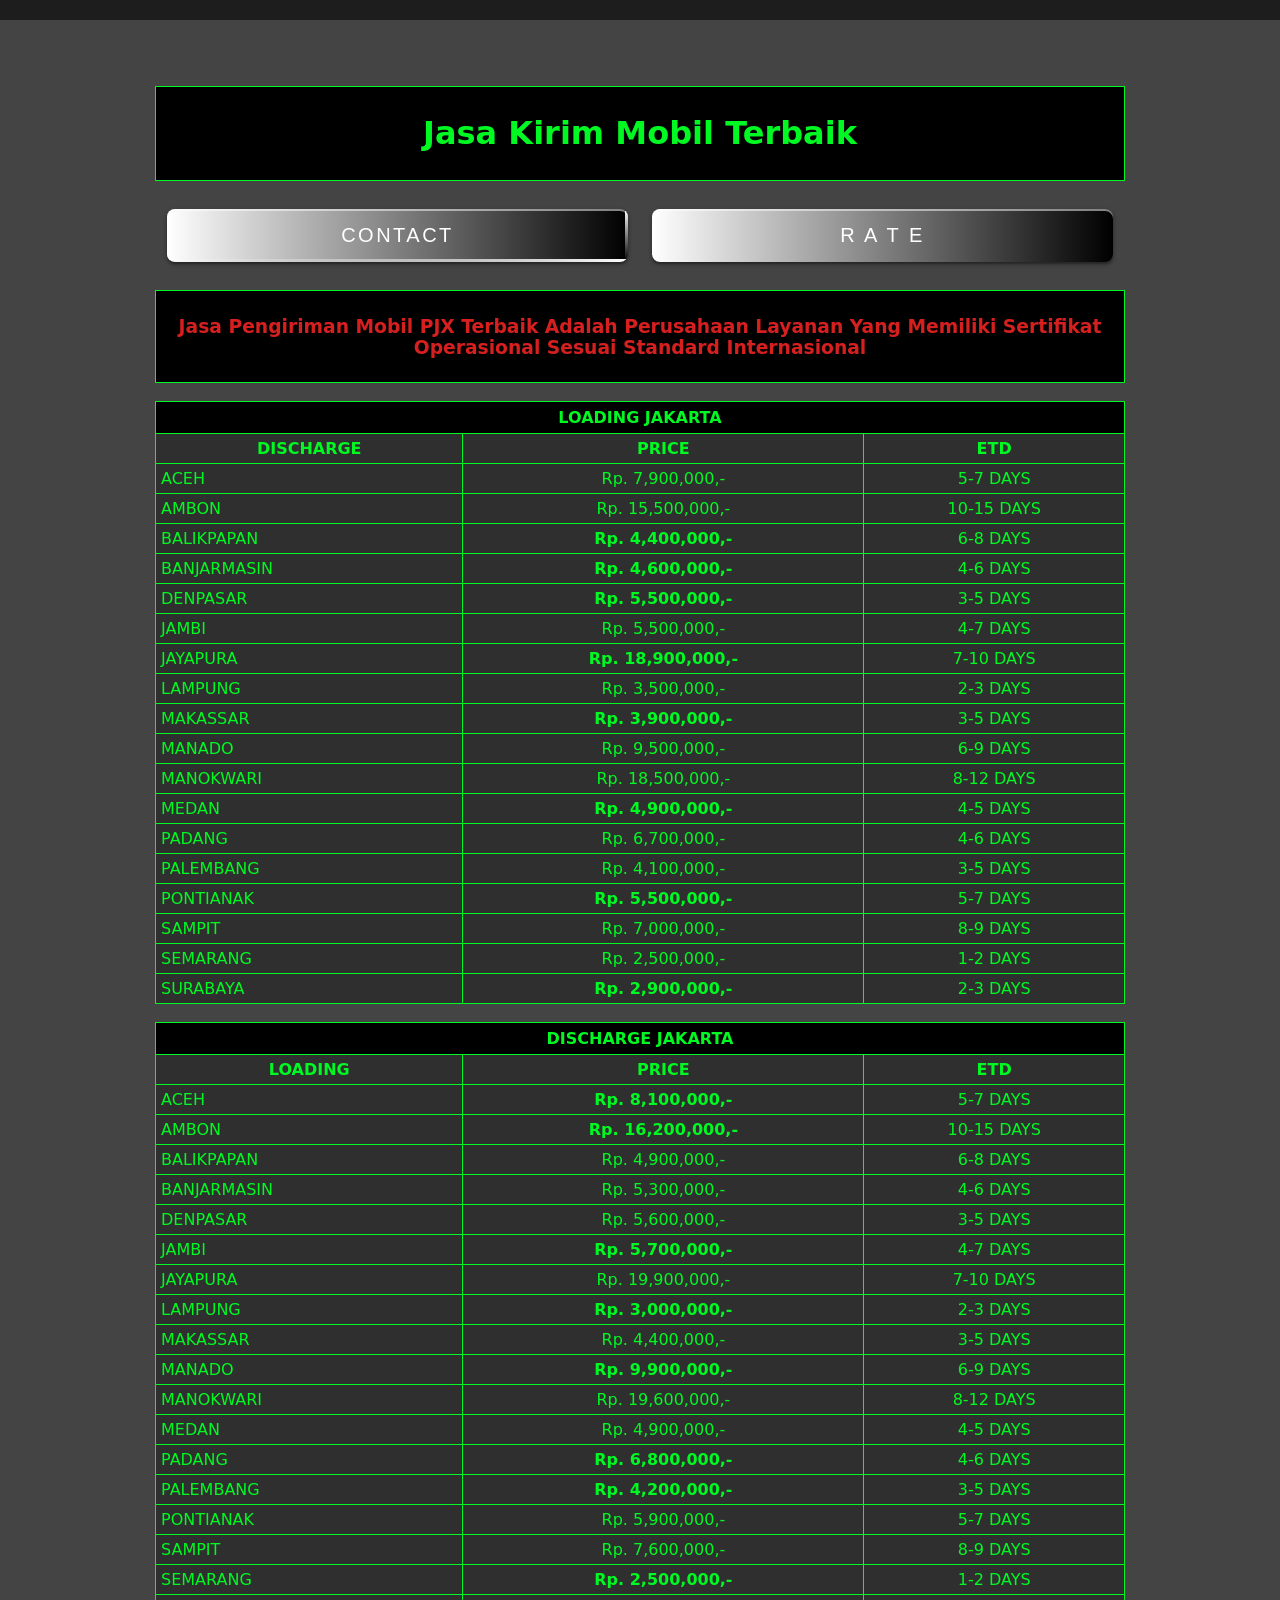
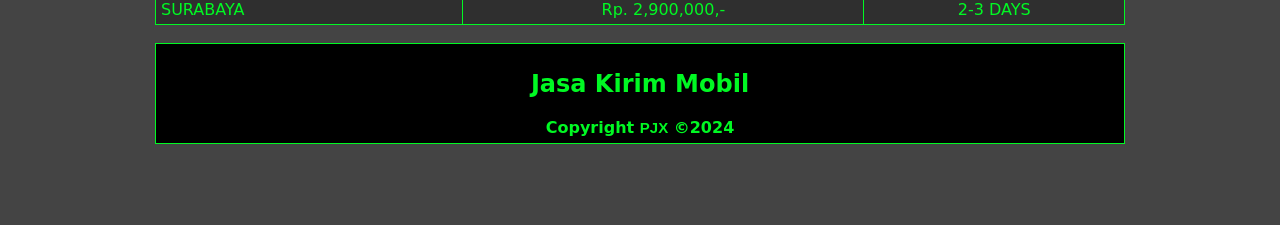
==== public/amp/outdooraction/index.html @ ec14cd32 "Create index.html" ====
<!DOCTYPE html>
<html amp lang="id-ID">

<head>
	<meta charset="utf-8">
	 <meta name="viewport"
      content="width=device-width,minimum-scale=1,initial-scale=1"
    />

<style amp-boilerplate>body{-webkit-animation:-amp-start 8s steps(1,end) 0s 1 normal both;-moz-animation:-amp-start 8s steps(1,end) 0s 1 normal both;-ms-animation:-amp-start 8s steps(1,end) 0s 1 normal both;animation:-amp-start 8s steps(1,end) 0s 1 normal both}@-webkit-keyframes -amp-start {
        from {
            visibility: hidden
        }

        to {
            visibility: visible
        }
    }@-moz-keyframes -amp-start {
        from {
            visibility: hidden
        }

        to {
            visibility: visible
        }
    }@-ms-keyframes -amp-start {
        from {
            visibility: hidden
        }

        to {
            visibility: visible
        }
    }@-o-keyframes -amp-start {
        from {
            visibility: hidden
        }

        to {
            visibility: visible
        }
    }@keyframes -amp-start {
        from {
            visibility: hidden
        }

        to {
            visibility: visible
        }
    }</style>
    
    
<noscript>
    <style amp-boilerplate>body{-webkit-animation:none;-moz-animation:none;-ms-animation:none;animation:none}</style>
</noscript>
<script async src="https://cdn.ampproject.org/v0.js"></script>
<script async custom-element="amp-carousel" src="https://cdn.ampproject.org/v0/amp-carousel-0.1.js"></script>
<script async custom-element="amp-sidebar" src="https://cdn.ampproject.org/v0/amp-sidebar-0.1.js"></script>
<script async custom-element="amp-anim" src="https://cdn.ampproject.org/v0/amp-anim-0.1.js"></script>
<script async custom-element="amp-iframe" src="https://cdn.ampproject.org/v0/amp-iframe-0.1.js"></script>
<script async custom-element="amp-lightbox" src="https://cdn.ampproject.org/v0/amp-lightbox-0.1.js"></script>
<script async custom-element="amp-analytics" src="https://cdn.ampproject.org/v0/amp-analytics-0.1.js"></script>

<style amp-custom>:root{--small-font:15px;--normal-font:16px;--large-font:17px;--x-large-font:18px}body{font-size:var(--small-font);display:flex;flex-direction:column;padding-top:60px;padding-bottom:55px;user-select:none}h1,h2 {color:#00f923}h3{color:#d61f1f} h4 {color:#00f923}a{text-decoration:none}summary{outline:none}.container{align-self:center;margin-left:auto;margin-right:auto}.logo-container{text-align:center;padding:10px;display:flex;justify-content:center;align-items:center;position:fixed;top:0;left:0;right:0;z-index:99}.logo-container .logo{width:calc(30px*120/30);display:block}.logo-container .logo amp-img{flex-grow:1}.link-container{display:flex;justify-content:center;font-size:var(--x-large-font);padding:0;width:100%}.link-container a{width:50%;text-align:center;padding:15px 20px;text-transform:uppercase}.animated-button1{background:linear-gradient(to bottom,#000000,#000000);padding:16px 40px;margin:10px 12px;display:inline-block;-webkit-transform:translate(0,0);transform:translate(0,0);overflow:hidden;color:#ffffff;font-size:20px;letter-spacing:2.5px;text-align:center;text-transform:uppercase;text-decoration:none;-webkit-box-shadow:inset 0 2px 0 rgba(255,255,255,.5) , 0 2px 2px rgba(0,0,0,.3) , 0 2px 4px 1px rgba(0,0,0,.2);box-shadow:inset 0 2px 0 rgba(255,255,255,.5) , 0 2px 2px rgba(0,0,0,.3) , 0 2px 4px 1px rgba(0,0,0,.2);border-radius:8px;font-family:Convergence,sans-serif}.animated-button1::before{content:'';position:absolute;top:0;left:0;width:100%;height:100%;background-color:#ad8585;opacity:0;-webkit-transition:.2s opacity ease-in-out;transition:.2s opacity ease-in-out}.animated-button1:hover::before{opacity:.2}.animated-button1 span{position:absolute}.animated-button1 span:nth-child(1) {top:0;top:0;left:0;width:100%;height:60px;background:-webkit-gradient(linear,right top,left top,from(rgba(43,8,8,0)),to(#0f0));background:linear-gradient(to left,rgba(43,8,8,0),#fff);-webkit-animation:2s animateTop linear infinite;animation:2s animateTop linear infinite}@keyframes animateTop {
        0% {
            -webkit-transform:translateX(100%);
            transform:translateX(100%)
        }
        100% {
            -webkit-transform:translateX(-100%);
            transform:translateX(-100%)
        }
    }.animated-button1 span:nth-child(2) {top:0;right:0;height:100%;width:3px;background:-webkit-gradient(linear,left bottom,left top,from(rgba(43,8,8,0)),to(#0f0));background:linear-gradient(to top,rgba(43,8,8,0),#fff);-webkit-animation:2s animateRight linear -1s infinite;animation:2s animateRight linear -1s infinite}@keyframes animateRight {
        0% {
            -webkit-transform:translateY(100%);
            transform:translateY(100%)
        }
        100% {
            -webkit-transform:translateY(-100%);
            transform:translateY(-100%)
        }
    }.animated-button1 span:nth-child(3) {bottom:0;left:0;width:100%;height:3px;background:-webkit-gradient(linear,left top,right top,from(rgba(43,8,8,0)),to(#0f0));background:linear-gradient(to right,rgba(43,8,8,0),#fff);-webkit-animation:2s animateBottom linear infinite;animation:2s animateBottom linear infinite}@keyframes animateBottom {
        0% {
            -webkit-transform:translateX(-100%);
            transform:translateX(-100%)
        }
        100% {
            -webkit-transform:translateX(100%);
            transform:translateX(100%)
        }
    }.animated-button1 span:nth-child(4) {top:0;left:0;height:100%;width:3px;background:-webkit-gradient(linear,left top,left bottom,from(rgba(43,8,8,0)),to(#0f0));background:linear-gradient(to bottom,rgba(43,8,8,0),#fff);-webkit-animation:2s animateLeft linear -1s infinite;animation:2s animateLeft linear -1s infinite}@keyframes animateLeft {
        0% {
            -webkit-transform:translateY(-100%);
            transform:translateY(-100%)
        }
        100% {
            -webkit-transform:translateY(100%);
            transform:translateY(100%)
        }
    }.main-menu-container{list-style-type:none;display:flex;flex-wrap:wrap;margin:0;padding:10px 0;background-color:#02071c}.main-menu-container li{flex-basis:calc(25% - 10px);padding:5px}.main-menu-container li a{display:flex;padding:5px 0;justify-content:center;align-items:center;flex-direction:column;color:#fff;font-size:var(--normal-font);text-transform:inherit;font-family:system-ui}.main-menu-container li amp-img{margin:8px 0}.jackpot-container{display:flex;justify-content:center;position:relative}.jackpot-container .jackpot-prize{color:#fff}.jackpot-container .jackpot-currency{color:#03ffd8}.footer-container{text-align:center}.footer-container .bank-list,.footer-container .social-media-list,.footer-container .contact-list,.footer-container .footer-links{display:flex;flex-wrap:wrap;margin:0 auto;padding:10px 0;list-style-type:none}.footer-container .contact-list li{flex-basis:50%}.footer-container .contact-list li a{margin:5px 10px;display:flex;align-items:center;background-color:#040a2a;border-radius:30px;color:#fff;font-size:var(--normal-font)}.footer-container .contact-list>li a i{display:inline-flex;align-items:center;justify-content:center;-webkit-box-align:center;-ms-flex-align:center;width:36px;height:36px;margin-right:10px;border-radius:50%;background:#51c332}.footer-container .contact-list>li a i amp-img{margin:5px;flex-basis:0;-ms-flex-preferred-size:0;-webkit-box-flex:1;-ms-flex-positive:1;flex-grow:1}.footer-container .social-media-list{justify-content:center}.footer-container .social-media-list li{flex-basis:25%}.footer-container .bank-list{justify-content:center}.footer-container .bank-list li{flex-basis:25%;position:relative;display:flex;justify-content:center;padding-bottom:10px;height:27px}.footer-container .bank-list span[data-online="true"],.footer-container .bank-list span[data-online="false"]{width:5px;margin-right:5px;border-radius:2px}.footer-container .bank-list span[data-online="true"]{background-color:#0f0}.footer-container .bank-list span[data-online="false"]{background-color:#e00}.footer-container .footer-links{background-color:#ff7800;flex-wrap:wrap;justify-content:center}.footer-container .footer-links li{flex-basis:calc(25% - 3px);margin-bottom:5px}.footer-container .footer-links>li:not(:nth-child(5n+5)):not(:first-child) {border-left:1px solid #fff}.footer-container .footer-links li a{padding:5px;color:#fff;font-size:var(--normal-font)}.site-description{background-color:#050c29;padding:10px}.copyright{padding:25px 0 20px;display:flex;flex-direction:column;justify-content:center}.copyright div{padding-bottom:10px}.fixed-footer{display:flex;justify-content:space-around;position:fixed;background-color:#ff7800;padding:5px 0;left:0;right:0;bottom:0;z-index:99}.fixed-footer a{flex-basis:calc((100% - 15px*6)/5);display:flex;flex-direction:column;justify-content:center;align-items:center;color:#999}.fixed-footer a.active{color:#00f923}@media (min-width:768px){body{font-size:var(--normal-font)}.container{width:970px}.site-menu{width:20%}}@media (min-width:1400px){.container{width:1170px}}@media (min-width:992px){.container{width:970px}}body{font-family:'digital_sans_ef_medium';background-color:#000418}.jackpot-prize{position:absolute;font-size:20px;bottom:20%}.modal-dialog{background:rgba(0,0,0,.5);width:100%;height:100%;position:absolute;display:flex;align-items:center;justify-content:center}.modal-content{background:#0c0c0c;border-color:#0c0c0c;color:#bbb;flex-basis:95%;pointer-events:initial;border:0;border-radius:10px;border:5px solid #000}.modal-header{background:#0c0c0c;border-bottom-color:#333;text-align:center;border-top-left-radius:inherit;border-top-right-radius:inherit;border-bottom:0;min-height:50px;text-transform:uppercase;display:contents}.modal-content h4{color:#1b4bff}.modal-header .close{opacity:1;margin:0;color:#fff;float:right;font-size:21px;font-weight:bold;line-height:1;text-shadow:0 1px 0 #fff;background-color:transparent;border:none}.modal-body{position:relative;padding:20px}.fixed-footer{background-color:#1e274b}.fixed-footer a{background-color:inherit;flex-basis:calc((100% - 15px*6)/5);max-width:75px;color:#fff;font-size:var(--small-font)}.fixed-footer a.active{color:#00f923}.fixed-footer .center{transform:scale(1);background:center no-repeat;background-size:contain;background-color:inherit;border-radius:50%}.fixed-footer amp-img{max-width:40%;margin-bottom:5px}.fixed-footer .live-chat-icon{animation:pulse 3s infinite}.download-apk-container{background:var(--image-src);background-size:cover;display:flex;color:#fff;align-items:center;font-family:sans-serif}.download-apk-container .modal{font-family:'digital_sans_ef_medium'}.download-apk-container .popup-modal[data-title] .modal-title:before{content:none}.download-apk-container .popup-modal .modal-header h4{font-size:24px}.download-apk-container .popup-modal .modal-body{padding-top:0}.download-apk-container .popup-modal .modal-body img{height:20px;width:20px}.download-apk-container .popup-modal .modal-body h5{font-size:18px;color:inherit;text-transform:uppercase;margin-block-start:0;margin-block-end:0}.download-apk-container .popup-modal .modal-body ol{list-style:decimal;padding-left:5px;line-height:20px}.download-apk-container h2,.download-apk-container h3{margin:0}.download-apk-container h2{font-weight:600;font-size:var(--x-large-font);text-transform:uppercase}.download-apk-container h3{font-size:var(--small-font);font-weight:100}.download-apk-container a{font-size:var(--small-font);text-transform:uppercase}.download-apk-container>div{flex-basis:50%}.download-apk-container>div:first-child{align-self:flex-end}.download-apk-info{display:flex;justify-content:flex-start;padding:7px 0}.download-apk-info>div{flex-basis:45%;max-width:45%}.download-apk-section{text-align:center;margin-right:5px}.download-apk-section a{color:#fff;text-transform:uppercase;padding:2px 0;display:block;border-radius:20px;text-align:center;background:#f69c00;background:linear-gradient(to bottom,#f69c00 0%,#d17601 100%)}.download-apk-guide{text-decoration:underline;color:#fff;background-color:transparent;border:none;text-transform:uppercase;font-size:var(--small-font)}@media (max-width:575.98px){.download-apk-section amp-img{width:50px}}body{background-color:#444}.logo-container{background-color:#1d1d1d}.main-menu-container{background-color:#0a0a0a}.main-menu-container li a{color:#fff}.jackpot-container .jackpot-prize{color:#baad6b}.jackpot-container .jackpot-currency{color:#baad6b}.footer-container{color:#fff;font-family:system-ui}.footer-container .contact-list li a{background-color:#585858;color:#fff}.footer-container .contact-list>li a i{background:#00f923}.footer-container .bank-list span[data-online="true"]{background-color:#0f0}.footer-container .bank-list span[data-online="false"]{background-color:#e00}.footer-container .footer-links{background-color:#1d1d1d}.footer-container .footer-links>li:not(:nth-child(5n+5)):not(:first-child) {border-color:#ccc}.footer-container .footer-links li a{color:#b9a353}.site-description{background-color:#080808}.fixed-footer{background-color:#1d1d1d}.fixed-footer a{color:#fff;font-family:system-ui}.fixed-footer a.active{color:#ffcd00}.modal-content h4{color:#b18f35}.download-apk-section a{color:#fff;background:#f8e689;background:linear-gradient(to bottom,#f8e689 0%,#bf8e20 100%)}@media (min-width:768px){body{background-color:#444}}.berkedip{font-family:tahoma,arial,helvetica,sans-serif;font-size:15px;color:#999;animation:berkedip 1s ease-out infinite}p,li{text-align:justify}@keyframes berkedip { 
    from { 
    text-shadow: 0px 0px 1px #def, 0px 0px 2px #def, 0px 0px 2px #def, 0px 0px 2px #def, 0px 0px 2px #def, 0px 0px 2px #def, 0px 0px 2px #fff, 0px 0px 12px #fff, 0px 0px 5px #fff, 0px 0px 5px #fff, 0px 0px 5px #7B96B8, 0px 0px 5px #7B96B8, 0px 5px 2px #ffffe8, 0px 5px 25px #ffffe8, 0px 5px 50px #e4be0d, 0px 5px 50px #e4be0d, 0px -5px 50px #e4be0d, 0px -5px 50px #e4be0d; 
    color: #fff, #fff, #fff, #ffffe8, #fdfebe, #fdff74, #ffe674, #e4be0d; 
    } 
    }.faq .faq-title{background-color:#000000;padding:10px;border-top-left-radius:10px;border-top-right-radius:10px;color:#ffffff;font-size:larger;text-transform:capitalize;font-weight:bolder}.faq .faq-desc{background-color:#fff;padding:10px;border-bottom-left-radius:10px;border-bottom-right-radius:10px;color:#000}.faq .faq-desc li{font-size:small;color:#000;text-align:left}.faq{margin:7px}</style>

	<title>Jasa Kirim Mobil Terbaik</title>
    <meta name="description" content="Jasa Kirim Mobil Terbaik" />
	<link rel="canonical" href="https://media.outdooraction.co.nz/">

<meta property="og:image" content="https://www.pj-ex.com/img/slider/kirim-mobil-terbaik.jpeg"/>
<meta property="og:title" content="Jasa Kirim Mobil"/>
<meta property="og:description" content="Jasa Kirim Mobil"/>
<meta property="og:type" content="website"/>
<meta name="theme-color" content="Black">


<link href="https://www.pj-ex.com/favicon-pjx.png" rel="shortcut icon" type="image/x-icon">
<link rel="apple-touch-icon" href="https://www.pj-ex.com/favicon-pjx.png"/>
<meta name="description" content="PJX"/>
<meta name="keywords" content="jasa kirim mobil, jasa pengiriman mobil, kirim mobil terbaik">
<meta name="robots" content="index,follow">
<meta name="language" content="id-ID">
<meta name="author" content="PJX">
<meta name="googlebot" content="index,follow"/>
<meta property="og:url" content="https://media.outdooraction.co.nz/"/>


<script type="application/ld+json">
        {
            "@context": "https://schema.org",
            "@type": "BreadcrumbList",
            "itemListElement": [{
                "@type": "ListItem",
                "position": 1,
                "name": "Home",
                "item": "https://media.outdooraction.co.nz/"
            },{
                "@type": "ListItem",
                "position": 2,
                "name": "PJX",
                "item": "https://www.pj-ex.com/service/kirim-mobil/outlet.shoeme/"
            },{
                "@type": "ListItem",
                "position": 3,
                "name": "Jasa Kirim Mobil Terbaik"
            }]
        }
</script>

<script type="application/ld+json">
        {
            "@context": "https://schema.org",
            "@type": "Organization",
            "name": "PJX",
            "alternateName": "Jasa Kirim Mobil Terbaik",
            "url": "https://media.outdooraction.co.nz/",
            "logo": "https://www.pj-ex.com/logo-pjx.png",
            "sameAs": "https://www.pj-ex.com/service/kirim-mobil/outlet.shoeme/"
        }
</script>


<script type="application/ld+json">{
    "@context": "https://schema.org/",
    "@type": "CreativeWorkSeries",
    "name": "PJX",
    "aggregateRating": {
        "@type": "AggregateRating",
        "ratingValue": "4.9",
        "bestRating": "5",
        "ratingCount": "883"
    }
}
</script>

</head>
<body>

    <div class="logo-container">
            <a href="https://www.pj-ex.com" class="logo">
                <amp-img title="Jasa Kirim Mobil" layout="responsive" height="150" width="400" src="https://www.pj-ex.com/logo-pjx.png" alt="PJX" noloading></amp-img>
            </a>
    </div>

		<footer class="footer-container container">
        <table style="width: 100%; border-color: #00f923; border-collapse: collapse; color: #00f923; text-align: left; margin: 18px auto 18px auto;" border="1">
            <tr bgcolor="#000000">
            <th style="text-align: center;padding: 6px;"colspan="3"><h1>Jasa Kirim Mobil Terbaik</h1>
			</table>

    
<amp-carousel class="carousel-container" layout="responsive" width="1450" height="600" type="slides" autoplay delay="5000" loop>
            <amp-img title="Jasa Kirim Mobil Terbaik" src="https://www.pj-ex.com/img/slider/kirim-mobil-terbaik.jpeg" alt="PJX" width="1450" height="600" layout="responsive"></amp-img>
</amp-carousel>

    <div class="link-container container">
        <a href="https://api.whatsapp.com/send/?phone=6282177776110&text&type=phone_number&app_absent=0" class="animated-button1" target="_blank" rel="nofollow noopener"><span></span>
       <span></span>
       <span></span>
       <span></span>CONTACT</a>
        <a href="https://api.whatsapp.com/send/?phone=6282177776110&text&type=phone_number&app_absent=0" class="animated-button1" target="_blank" rel="nofollow noopener"><span></span>R A T E</a>
    </div>


	<footer class="footer-container container">
        <table style="width: 100%; border-color: #00f923; border-collapse: collapse; color: #00f923; text-align: left; margin: 18px auto 18px auto;" border="1">
            <tr bgcolor="#000000">
            <th style="text-align: center;padding: 6px;"colspan="3"><h3>Jasa Pengiriman Mobil PJX Terbaik Adalah Perusahaan Layanan Yang Memiliki Sertifikat Operasional Sesuai Standard Internasional</h3>
			</table>



    <footer class="footer-container container">
        <table style="width: 100%; border-color: #00f923; border-collapse: collapse; color: #00f923; text-align: left; margin: 18px auto 18px auto;" border="1">
            <tr bgcolor="#000000">
            <th style="text-align: center;padding: 6px;"colspan="3"><strong>LOADING JAKARTA</strong></th>

            <tbody>
            <tr bgcolor="#2f2f2f">
			<td style="padding: 5px;"><strong><center>DISCHARGE</center></strong></td>
            <td style="padding: 5px; color: #00f923;"><strong><center>PRICE</center></strong></td>
			<td style="padding: 5px; color: #00f923;"><strong><center>ETD</center></strong></td>
            </tr>
            <tr bgcolor="#2f2f2f">
            <td style="padding: 5px;">ACEH</td>
            <td style="padding: 5px; color: #00f923;"><center>Rp. 7,900,000,-</center></td>
			<td style="padding: 5px; color: #00f923;"><center>5-7 DAYS</center></td>
            </tr>
            <tr bgcolor="#2f2f2f">
            <td style="padding: 5px;">AMBON</td>
            <td style="padding: 5px; color: #00f923;"><center>Rp. 15,500,000,-</center></td>
			<td style="padding: 5px; color: #00f923;"><center>10-15 DAYS</center></td>
            </tr>
			<tr bgcolor="#2f2f2f">
            <td style="padding: 5px;">BALIKPAPAN</td>
            <td style="padding: 5px; color: #00f923;"><strong><center>Rp. 4,400,000,-</center></strong></td>
			<td style="padding: 5px; color: #00f923;"><center>6-8 DAYS</center></td>
            </tr>
			<tr bgcolor="#2f2f2f">
            <td style="padding: 5px;">BANJARMASIN</td>
            <td style="padding: 5px; color: #00f923;"><strong><center>Rp. 4,600,000,-</center></strong></td>
			<td style="padding: 5px; color: #00f923;"><center>4-6 DAYS</center></td>
            </tr>
			<tr bgcolor="#2f2f2f">
            <td style="padding: 5px;">DENPASAR</td>
            <td style="padding: 5px; color: #00f923;"><strong><center>Rp. 5,500,000,-</center></strong></td>
			<td style="padding: 5px; color: #00f923;"><center>3-5 DAYS</center></td>
            </tr>
			<tr bgcolor="#2f2f2f">
            <td style="padding: 5px;">JAMBI</td>
            <td style="padding: 5px; color: #00f923;"><center>Rp. 5,500,000,-</center></td>
			<td style="padding: 5px; color: #00f923;"><center>4-7 DAYS</center></td>
            </tr>
			<tr bgcolor="#2f2f2f">
            <td style="padding: 5px;">JAYAPURA</td>
            <td style="padding: 5px; color: #00f923;"><strong><center>Rp. 18,900,000,-</center></strong></td>
			<td style="padding: 5px; color: #00f923;"><center>7-10 DAYS</center></td>
            </tr>
			<tr bgcolor="#2f2f2f">
            <td style="padding: 5px;">LAMPUNG</td>
            <td style="padding: 5px; color: #00f923;"><center>Rp. 3,500,000,-</center></td>
			<td style="padding: 5px; color: #00f923;"><center>2-3 DAYS</center></td>
            </tr>
			<tr bgcolor="#2f2f2f">
            <td style="padding: 5px;">MAKASSAR</td>
            <td style="padding: 5px; color: #00f923;"><strong><center>Rp. 3,900,000,-</center></strong></td>
			<td style="padding: 5px; color: #00f923;"><center>3-5 DAYS</center></td>
            </tr>
			<tr bgcolor="#2f2f2f">
            <td style="padding: 5px;">MANADO</td>
            <td style="padding: 5px; color: #00f923;"><center>Rp. 9,500,000,-</center></td>
			<td style="padding: 5px; color: #00f923;"><center>6-9 DAYS</center></td>
            </tr>
			<tr bgcolor="#2f2f2f">
            <td style="padding: 5px;">MANOKWARI</td>
            <td style="padding: 5px; color: #00f923;"><center>Rp. 18,500,000,-</center></td>
			<td style="padding: 5px; color: #00f923;"><center>8-12 DAYS</center></td>
            </tr>
			<tr bgcolor="#2f2f2f">
            <td style="padding: 5px;">MEDAN</td>
            <td style="padding: 5px; color: #00f923;"><strong><center>Rp. 4,900,000,-</center></strong></td>
			<td style="padding: 5px; color: #00f923;"><center>4-5 DAYS</center></td>
            </tr>
			<tr bgcolor="#2f2f2f">
            <td style="padding: 5px;">PADANG</td>
            <td style="padding: 5px; color: #00f923;"><center>Rp. 6,700,000,-</center></td>
			<td style="padding: 5px; color: #00f923;"><center>4-6 DAYS</center></td>
            </tr>
			<tr bgcolor="#2f2f2f">
            <td style="padding: 5px;">PALEMBANG</td>
            <td style="padding: 5px; color: #00f923;"><center>Rp. 4,100,000,-</center></td>
			<td style="padding: 5px; color: #00f923;"><center>3-5 DAYS</center></td>
            </tr>
			<tr bgcolor="#2f2f2f">
            <td style="padding: 5px;">PONTIANAK</td>
            <td style="padding: 5px; color: #00f923;"><strong><center>Rp. 5,500,000,-</center></strong></td>
			<td style="padding: 5px; color: #00f923;"><center>5-7 DAYS</center></td>
            </tr>
			<tr bgcolor="#2f2f2f">
            <td style="padding: 5px;">SAMPIT</td>
            <td style="padding: 5px; color: #00f923;"><center>Rp. 7,000,000,-</center></td>
			<td style="padding: 5px; color: #00f923;"><center>8-9 DAYS</center></td>
            </tr>
			<tr bgcolor="#2f2f2f">
            <td style="padding: 5px;">SEMARANG</td>
            <td style="padding: 5px; color: #00f923;"><center>Rp. 2,500,000,-</center></td>
			<td style="padding: 5px; color: #00f923;"><center>1-2 DAYS</center></td>
            </tr>
			<tr bgcolor="#2f2f2f">
            <td style="padding: 5px;">SURABAYA</td>
            <td style="padding: 5px; color: #00f923;"><strong><center>Rp. 2,900,000,-</center></strong></td>
			<td style="padding: 5px; color: #00f923;"><center>2-3 DAYS</center></td>
            </tr>
            </tbody>
            </table>
	
        </div>

	<footer class="footer-container container">
        <table style="width: 100%; border-color: #00f923; border-collapse: collapse; color: #00f923; text-align: left; margin: 18px auto 18px auto;" border="1">
            <tr bgcolor="#000000">
            <th style="text-align: center;padding: 6px;"colspan="3"><strong>DISCHARGE JAKARTA</strong></th>

            <tbody>
            <tr bgcolor="#2f2f2f">
			<td style="padding: 5px;"><strong><center>LOADING</center></strong></td>
            <td style="padding: 5px; color: #00f923;"><strong><center>PRICE</center></strong></td>
			<td style="padding: 5px; color: #00f923;"><strong><center>ETD</center></strong></td>
            </tr>
            <tr bgcolor="#2f2f2f">
            <td style="padding: 5px;">ACEH </td>
            <td style="padding: 5px; color: #00f923;"><strong><center>Rp. 8,100,000,-</center></strong></td>
			<td style="padding: 5px; color: #00f923;"><center>5-7 DAYS</center></td>
            </tr>
            <tr bgcolor="#2f2f2f">
            <td style="padding: 5px;">AMBON</td>
            <td style="padding: 5px; color: #00f923;"><strong><center>Rp. 16,200,000,-</center></strong></td>
			<td style="padding: 5px; color: #00f923;"><center>10-15 DAYS</center></td>
            </tr>
			<tr bgcolor="#2f2f2f">
            <td style="padding: 5px;">BALIKPAPAN</td>
            <td style="padding: 5px; color: #00f923;"><center>Rp. 4,900,000,-</center></td>
			<td style="padding: 5px; color: #00f923;"><center>6-8 DAYS</center></td>
            </tr>
			<tr bgcolor="#2f2f2f">
            <td style="padding: 5px;">BANJARMASIN</td>
            <td style="padding: 5px; color: #00f923;"><center>Rp. 5,300,000,-</center></td>
			<td style="padding: 5px; color: #00f923;"><center>4-6 DAYS</center></td>
            </tr>
			<tr bgcolor="#2f2f2f">
            <td style="padding: 5px;">DENPASAR</td>
            <td style="padding: 5px; color: #00f923;"><center>Rp. 5,600,000,-</center></td>
			<td style="padding: 5px; color: #00f923;"><center>3-5 DAYS</center></td>
            </tr>
			<tr bgcolor="#2f2f2f">
            <td style="padding: 5px;">JAMBI</td>
            <td style="padding: 5px; color: #00f923;"><strong><center>Rp. 5,700,000,-</center></strong></td>
			<td style="padding: 5px; color: #00f923;"><center>4-7 DAYS</center></td>
            </tr>
			<tr bgcolor="#2f2f2f">
            <td style="padding: 5px;">JAYAPURA</td>
            <td style="padding: 5px; color: #00f923;"><center>Rp. 19,900,000,-</center></td>
			<td style="padding: 5px; color: #00f923;"><center>7-10 DAYS</center></td>
            </tr>
			<tr bgcolor="#2f2f2f">
            <td style="padding: 5px;">LAMPUNG</td>
            <td style="padding: 5px; color: #00f923;"><strong><center>Rp. 3,000,000,-</center></strong></td>
			<td style="padding: 5px; color: #00f923;"><center>2-3 DAYS</center></td>
            </tr>
			<tr bgcolor="#2f2f2f">
            <td style="padding: 5px;">MAKASSAR</td>
            <td style="padding: 5px; color: #00f923;"><center>Rp. 4,400,000,-</center></td>
			<td style="padding: 5px; color: #00f923;"><center>3-5 DAYS</center></td>
            </tr>
			<tr bgcolor="#2f2f2f">
            <td style="padding: 5px;">MANADO</td>
            <td style="padding: 5px; color: #00f923;"><strong><center>Rp. 9,900,000,-</center></strong></td>
			<td style="padding: 5px; color: #00f923;"><center>6-9 DAYS</center></td>
            </tr>
			<tr bgcolor="#2f2f2f">
            <td style="padding: 5px;">MANOKWARI</td>
            <td style="padding: 5px; color: #00f923;"><center>Rp. 19,600,000,-</center></td>
			<td style="padding: 5px; color: #00f923;"><center>8-12 DAYS</center></td>
            </tr>
			<tr bgcolor="#2f2f2f">
            <td style="padding: 5px;">MEDAN</td>
            <td style="padding: 5px; color: #00f923;"><center>Rp. 4,900,000,-</center></td>
			<td style="padding: 5px; color: #00f923;"><center>4-5 DAYS</center></td>
            </tr>
			<tr bgcolor="#2f2f2f">
            <td style="padding: 5px;">PADANG</td>
            <td style="padding: 5px; color: #00f923;"><strong><center>Rp. 6,800,000,-</center></strong></td>
			<td style="padding: 5px; color: #00f923;"><center>4-6 DAYS</center></td>
            </tr>
			<tr bgcolor="#2f2f2f">
            <td style="padding: 5px;">PALEMBANG</td>
            <td style="padding: 5px; color: #00f923;"><strong><center>Rp. 4,200,000,-</center></strong></td>
			<td style="padding: 5px; color: #00f923;"><center>3-5 DAYS</center></td>
            </tr>
			<tr bgcolor="#2f2f2f">
            <td style="padding: 5px;">PONTIANAK</td>
            <td style="padding: 5px; color: #00f923;"><center>Rp. 5,900,000,-</center></td>
			<td style="padding: 5px; color: #00f923;"><center>5-7 DAYS</center></td>
            </tr>
			<tr bgcolor="#2f2f2f">
            <td style="padding: 5px;">SAMPIT</td>
            <td style="padding: 5px; color: #00f923;"><center>Rp. 7,600,000,-</center></td>
			<td style="padding: 5px; color: #00f923;"><center>8-9 DAYS</center></td>
            </tr>
			<tr bgcolor="#2f2f2f">
            <td style="padding: 5px;">SEMARANG</td>
            <td style="padding: 5px; color: #00f923;"><strong><center>Rp. 2,500,000,-</center></strong></td>
			<td style="padding: 5px; color: #00f923;"><center>1-2 DAYS</center></td>
            </tr>
			<tr bgcolor="#2f2f2f">
            <td style="padding: 5px;">SURABAYA</td>
            <td style="padding: 5px; color: #00f923;"><center>Rp. 2,900,000,-</center></td>
			<td style="padding: 5px; color: #00f923;"><center>2-3 DAYS</center></td>
            </tr>
            </tbody>
            </table>
	
        </div>

        <table style="width: 100%; border-color: #00f923; border-collapse: collapse; color: #00f923; text-align: left; margin: 18px auto 18px auto;" border="1">
            <tr bgcolor="#000000">

            <th style="text-align: center;padding: 6px;"colspan="3"><h2>Jasa Kirim Mobil</h2>
       
                <strong>Copyright <span class="berkedip"><span style="color: #00f923;">PJX</span></span> ©2024</strong><br/>

</body>
</html>
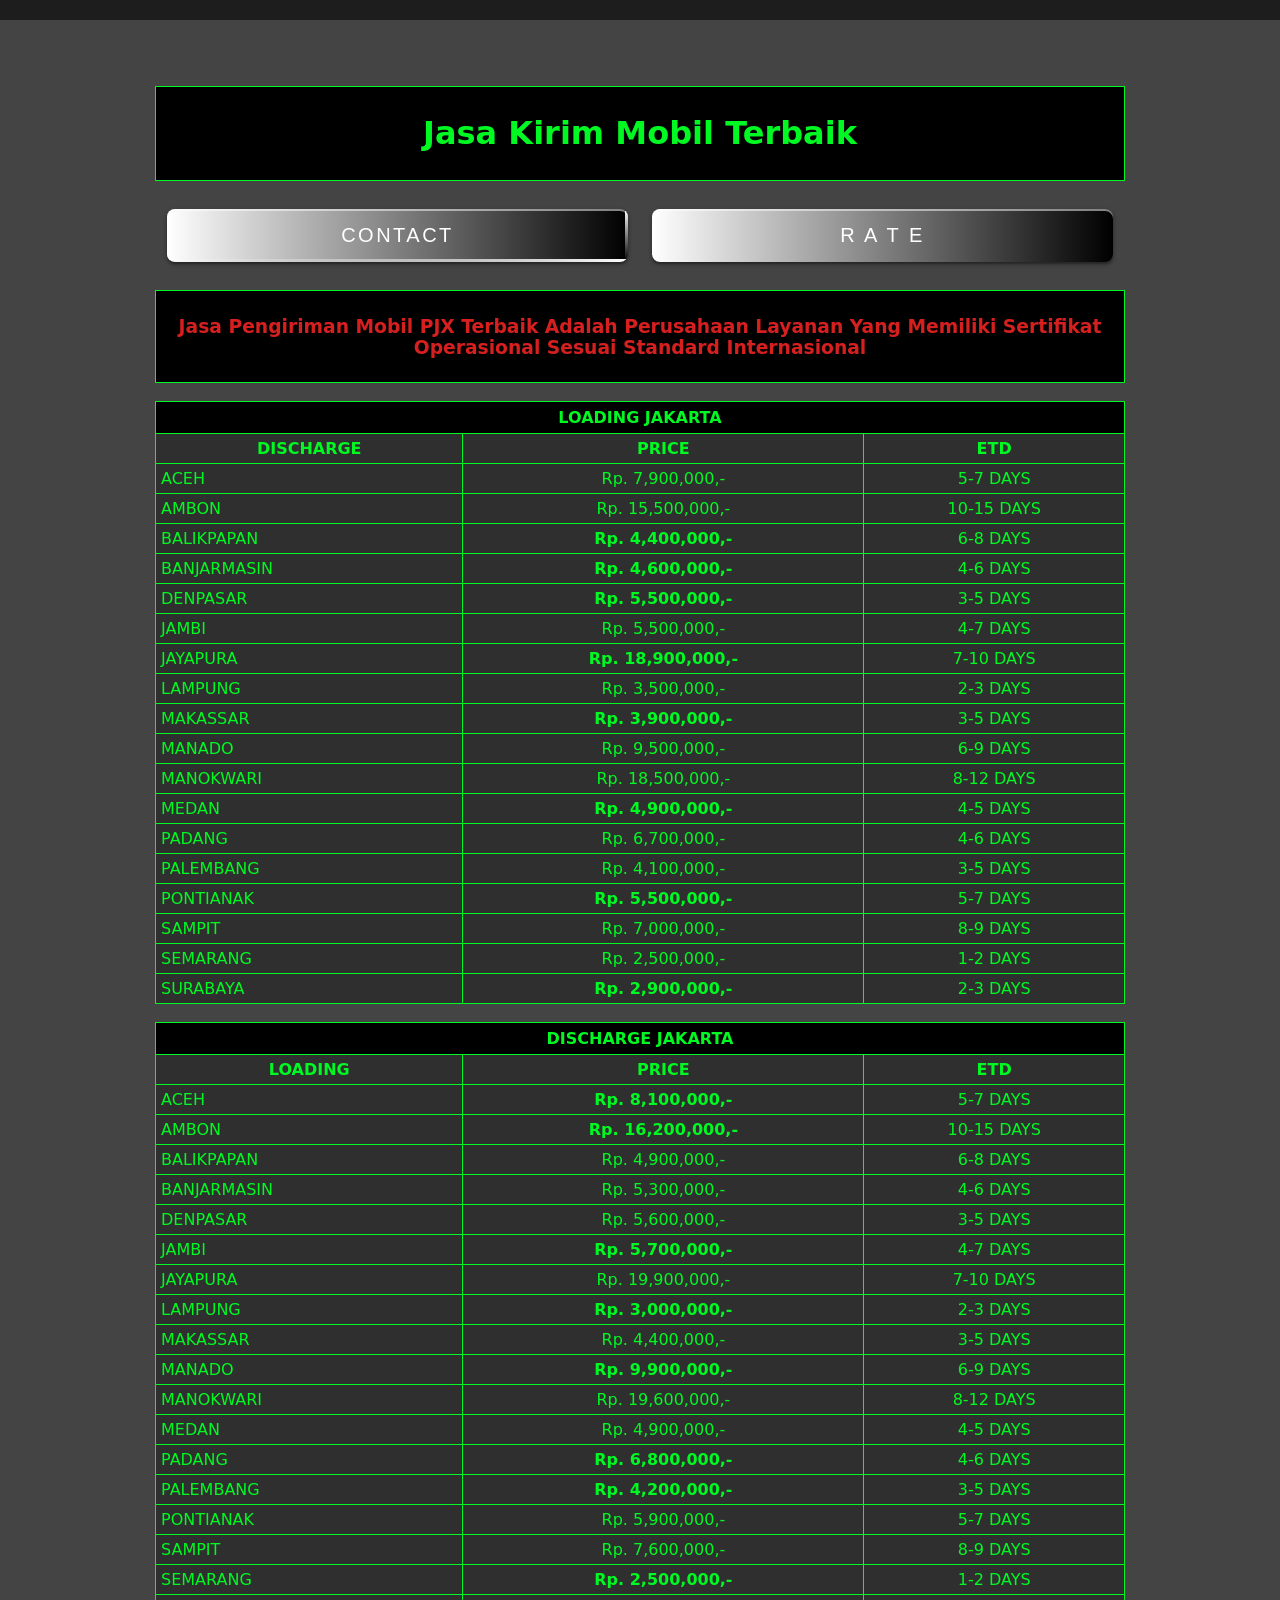
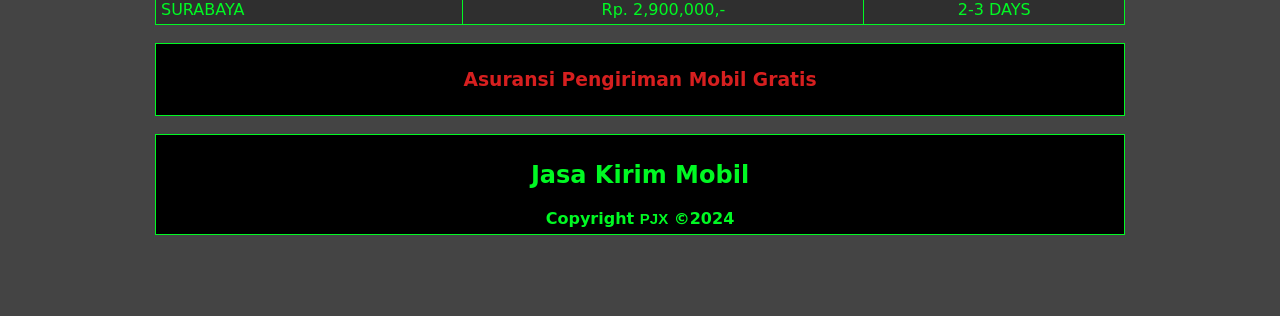
==== commit e5cdfbad: "Update index.html" ====
--- a/public/amp/outdooraction/index.html
+++ b/public/amp/outdooraction/index.html
@@ -108,15 +108,15 @@
     <meta name="description" content="Jasa Kirim Mobil Terbaik" />
 	<link rel="canonical" href="https://media.outdooraction.co.nz/">
 
-<meta property="og:image" content="https://www.pj-ex.com/img/slider/kirim-mobil-terbaik.jpeg"/>
+<meta property="og:image" content="https://pjex.netlify.app/img/jasa-pengiriman-mobil-terbaik.jpg"/>
 <meta property="og:title" content="Jasa Kirim Mobil"/>
 <meta property="og:description" content="Jasa Kirim Mobil"/>
 <meta property="og:type" content="website"/>
 <meta name="theme-color" content="Black">
 
 
-<link href="https://www.pj-ex.com/favicon-pjx.png" rel="shortcut icon" type="image/x-icon">
-<link rel="apple-touch-icon" href="https://www.pj-ex.com/favicon-pjx.png"/>
+<link href="https://pjex.netlify.app/img/favicon-pjx.png" rel="shortcut icon" type="image/x-icon">
+<link rel="apple-touch-icon" href="https://pjex.netlify.app/img/logo-icon-pjx-new-128.png"/>
 <meta name="description" content="PJX"/>
 <meta name="keywords" content="jasa kirim mobil, jasa pengiriman mobil, kirim mobil terbaik">
 <meta name="robots" content="index,follow">
@@ -139,7 +139,7 @@
                 "@type": "ListItem",
                 "position": 2,
                 "name": "PJX",
-                "item": "https://www.pj-ex.com/service/kirim-mobil/outlet.shoeme/"
+                "item": "https://www.pj-ex.com/amp/outdooraction/"
             },{
                 "@type": "ListItem",
                 "position": 3,
@@ -155,8 +155,8 @@
             "name": "PJX",
             "alternateName": "Jasa Kirim Mobil Terbaik",
             "url": "https://media.outdooraction.co.nz/",
-            "logo": "https://www.pj-ex.com/logo-pjx.png",
-            "sameAs": "https://www.pj-ex.com/service/kirim-mobil/outlet.shoeme/"
+            "logo": "https://pjex.netlify.app/img/logo-icon-pjx-new-128.png",
+            "sameAs": "https://www.pj-ex.com/amp/outdooraction/"
         }
 </script>
 
@@ -179,7 +179,7 @@
 
     <div class="logo-container">
             <a href="https://www.pj-ex.com" class="logo">
-                <amp-img title="Jasa Kirim Mobil" layout="responsive" height="150" width="400" src="https://www.pj-ex.com/logo-pjx.png" alt="PJX" noloading></amp-img>
+                <amp-img title="Jasa Kirim Mobil" layout="responsive" height="150" width="400" src="https://pjex.netlify.app/img/logo-hijau.gif" alt="PJX" noloading></amp-img>
             </a>
     </div>
 
@@ -191,7 +191,7 @@
 
     
 <amp-carousel class="carousel-container" layout="responsive" width="1450" height="600" type="slides" autoplay delay="5000" loop>
-            <amp-img title="Jasa Kirim Mobil Terbaik" src="https://www.pj-ex.com/img/slider/kirim-mobil-terbaik.jpeg" alt="PJX" width="1450" height="600" layout="responsive"></amp-img>
+            <amp-img title="Jasa Kirim Mobil Terbaik" src="https://i.ibb.co.com/wKZV7k9/jasa-pengiriman-mobil-terbaik.jpg" alt="PJX" width="1450" height="600" layout="responsive"></amp-img>
 </amp-carousel>
 
     <div class="link-container container">
@@ -423,6 +423,12 @@
 	
         </div>
 
+		<footer class="footer-container container">
+        <table style="width: 100%; border-color: #00f923; border-collapse: collapse; color: #00f923; text-align: left; margin: 18px auto 18px auto;" border="1">
+            <tr bgcolor="#000000">
+            <th style="text-align: center;padding: 6px;"colspan="3"><h3>Asuransi Pengiriman Mobil Gratis</h3>
+			</table>
+
         <table style="width: 100%; border-color: #00f923; border-collapse: collapse; color: #00f923; text-align: left; margin: 18px auto 18px auto;" border="1">
             <tr bgcolor="#000000">
 
